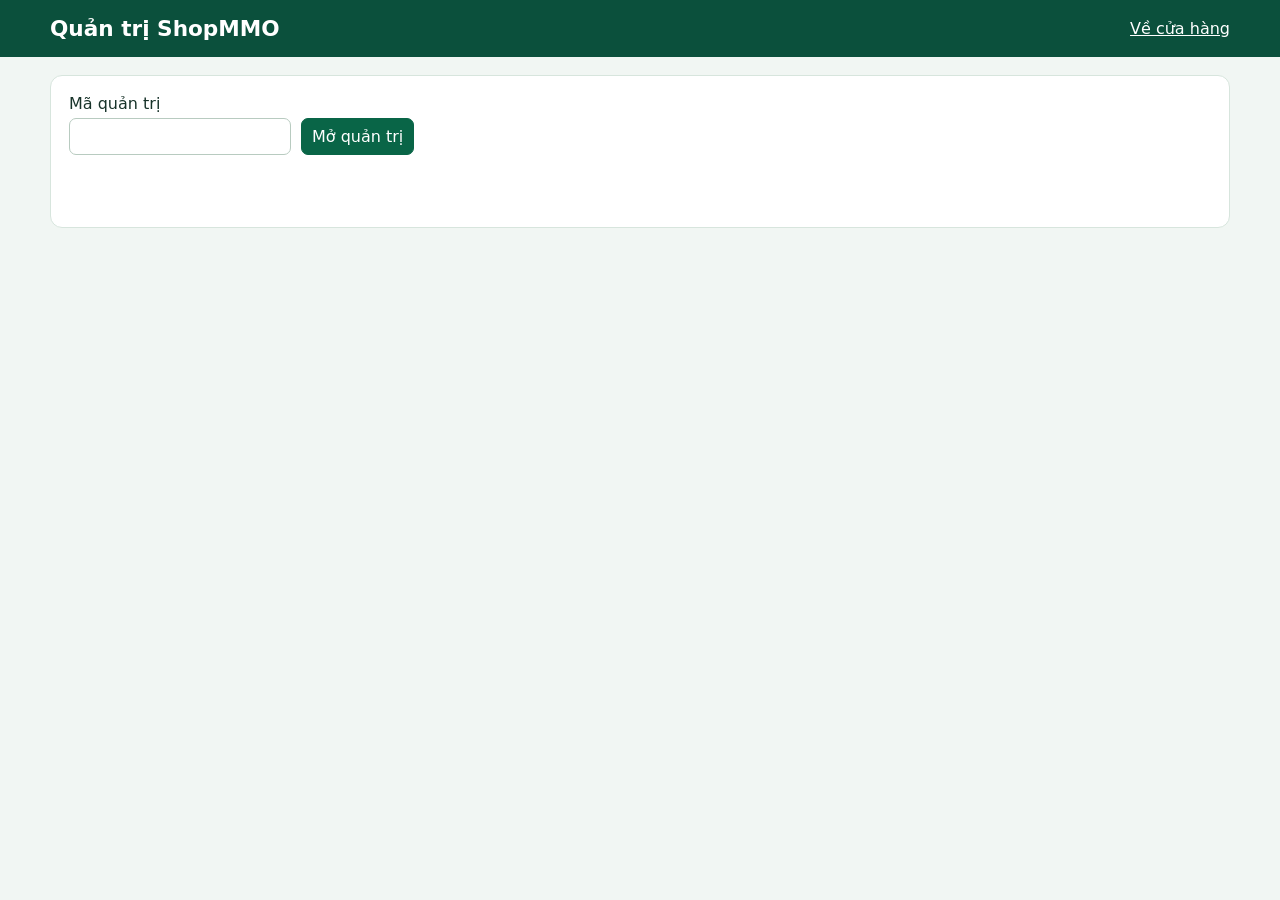
==== public/admin.html @ 08e82f5b "Build live ShopMMO catalog and admin" ====
<!doctype html>
<html lang="vi"><meta charset="utf-8"><meta name="viewport" content="width=device-width, initial-scale=1">
<title>Quản trị | ShopMMO</title>
<style>
:root{font-family:system-ui,sans-serif;background:#f1f6f3;color:#18332a}*{box-sizing:border-box}body{margin:0}
header{background:#0b503c;color:white}header div,main{width:min(1180px,calc(100% - 32px));margin:auto}
header div{padding:16px 0;display:flex;align-items:center;justify-content:space-between}header a{color:white}
h1{margin:0;font-size:1.35rem}h2{margin:0 0 14px;font-size:1.22rem}
section{background:white;border:1px solid #d7e5dd;border-radius:12px;padding:18px;margin:18px 0}
form,.row,.tools{display:flex;gap:10px;align-items:end;flex-wrap:wrap}.panel{display:grid;grid-template-columns:repeat(auto-fit,minmax(240px,1fr));gap:12px}
label{display:grid;gap:5px}input,select,button{font:inherit;padding:8px 10px;border:1px solid #b8cbc0;border-radius:7px;background:white;color:inherit}
button{cursor:pointer;background:#096547;color:white;border-color:#096547}button:disabled{opacity:.55;cursor:default}
.source{border:1px solid #d7e5dd;padding:12px;border-radius:10px}.source p{margin:8px 0}.scroll{overflow:auto}table{width:100%;border-collapse:collapse;margin-top:14px}
th,td{text-align:left;padding:10px 8px;border-bottom:1px solid #d7e5dd;vertical-align:top}td small{display:block;color:#536a60;margin-top:4px}
td input[type=number]{width:120px}.confirm{display:flex;align-items:center;gap:5px;margin:8px 0}.confirm input{margin:0}
#status{min-height:1.4em;color:#175f49}#events{padding-left:20px}a{color:#096547}[hidden]{display:none!important}.tools{margin-bottom:12px}
</style>
<header><div><h1>Quản trị ShopMMO</h1><a href="/">Về cửa hàng</a></div></header>
<main>
<section><form id="login"><label>Mã quản trị<input id="token" type="password" autocomplete="off" required></label><button>Mở quản trị</button></form><button id="logout" hidden>Đăng xuất</button><p id="status" role="status"></p></section>
<div id="dashboard" hidden>
<section><h2>Kết nối API</h2><div id="sources" class="panel"></div></section>
<section><h2>Duyệt và quản lý gói</h2>
<div class="tools"><label>Tìm theo tên hoặc mã<input type="search" id="query"></label><label>Nguồn<select id="supplier"><option value="">Tất cả</option><option value="uniz">Uniz</option><option value="melody">MelodyApp</option></select></label><label>Trạng thái<select id="statusFilter"><option value="">Tất cả</option><option value="pending">Chờ duyệt</option><option value="live">Đang hiển thị</option><option value="blocked">Bị chặn</option><option value="stock">Hết hàng</option></select></label></div>
<div class="scroll"><table><thead><tr><th>Gói / SKU</th><th>Tồn và giao hàng</th><th>Thương hiệu / Giá bán</th><th>Đăng bán</th></tr></thead><tbody id="products"></tbody></table></div>
<div class="row"><button id="prev" type="button">Trang trước</button><span id="page"></span><button id="next" type="button">Trang sau</button></div>
</section>
<section><h2>Nhật ký thao tác</h2><ul id="events"></ul></section>
</div>
</main><script src="/admin.js" defer></script></html>
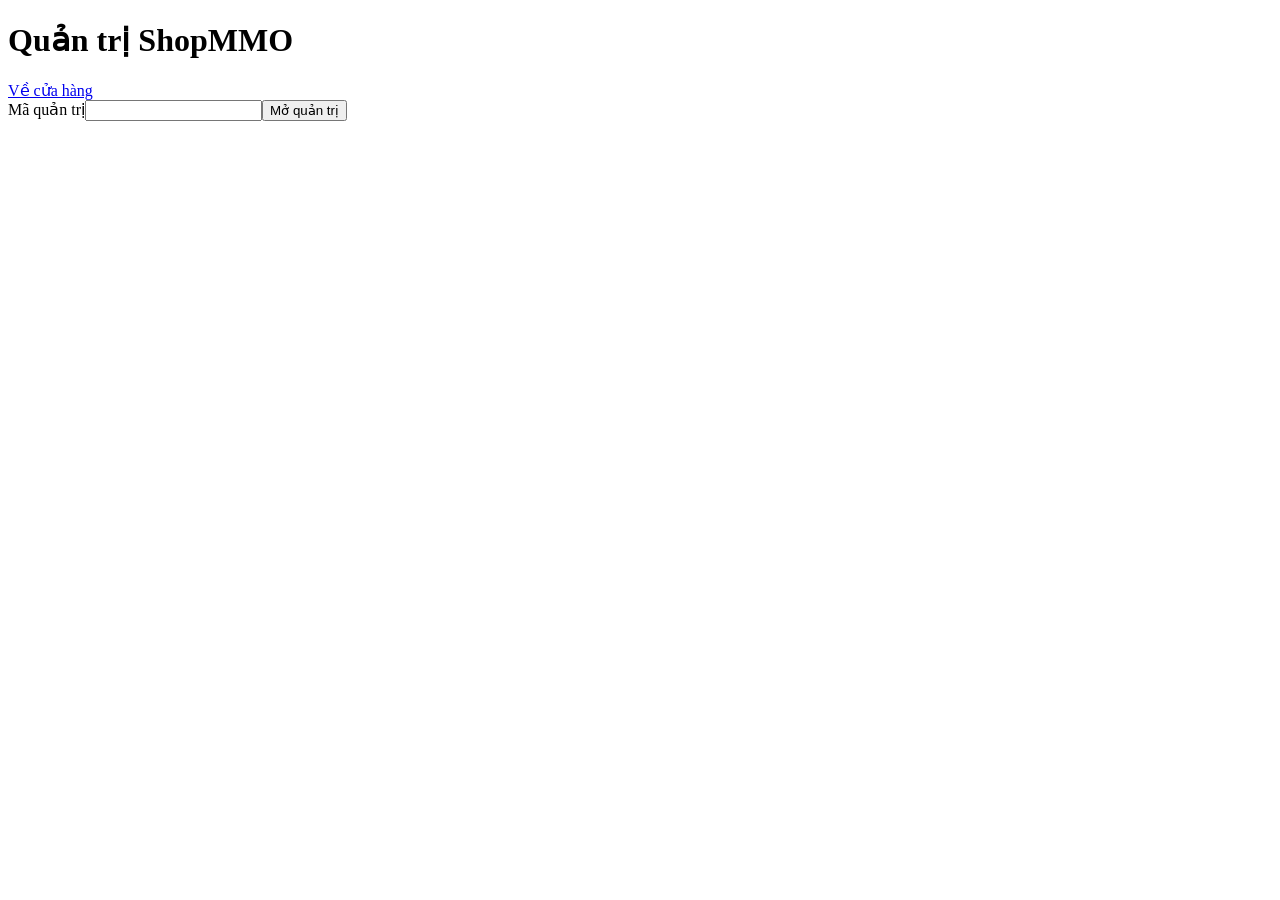
==== commit 70c93c36: "Build storefront cards and persistent customer accounts" ====
--- a/public/admin.html
+++ b/public/admin.html
@@ -1,20 +1,7 @@
 <!doctype html>
 <html lang="vi"><meta charset="utf-8"><meta name="viewport" content="width=device-width, initial-scale=1">
 <title>Quản trị | ShopMMO</title>
-<style>
-:root{font-family:system-ui,sans-serif;background:#f1f6f3;color:#18332a}*{box-sizing:border-box}body{margin:0}
-header{background:#0b503c;color:white}header div,main{width:min(1180px,calc(100% - 32px));margin:auto}
-header div{padding:16px 0;display:flex;align-items:center;justify-content:space-between}header a{color:white}
-h1{margin:0;font-size:1.35rem}h2{margin:0 0 14px;font-size:1.22rem}
-section{background:white;border:1px solid #d7e5dd;border-radius:12px;padding:18px;margin:18px 0}
-form,.row,.tools{display:flex;gap:10px;align-items:end;flex-wrap:wrap}.panel{display:grid;grid-template-columns:repeat(auto-fit,minmax(240px,1fr));gap:12px}
-label{display:grid;gap:5px}input,select,button{font:inherit;padding:8px 10px;border:1px solid #b8cbc0;border-radius:7px;background:white;color:inherit}
-button{cursor:pointer;background:#096547;color:white;border-color:#096547}button:disabled{opacity:.55;cursor:default}
-.source{border:1px solid #d7e5dd;padding:12px;border-radius:10px}.source p{margin:8px 0}.scroll{overflow:auto}table{width:100%;border-collapse:collapse;margin-top:14px}
-th,td{text-align:left;padding:10px 8px;border-bottom:1px solid #d7e5dd;vertical-align:top}td small{display:block;color:#536a60;margin-top:4px}
-td input[type=number]{width:120px}.confirm{display:flex;align-items:center;gap:5px;margin:8px 0}.confirm input{margin:0}
-#status{min-height:1.4em;color:#175f49}#events{padding-left:20px}a{color:#096547}[hidden]{display:none!important}.tools{margin-bottom:12px}
-</style>
+<link rel="stylesheet" href="/admin.css">
 <header><div><h1>Quản trị ShopMMO</h1><a href="/">Về cửa hàng</a></div></header>
 <main>
 <section><form id="login"><label>Mã quản trị<input id="token" type="password" autocomplete="off" required></label><button>Mở quản trị</button></form><button id="logout" hidden>Đăng xuất</button><p id="status" role="status"></p></section>
@@ -25,7 +12,7 @@
 <div class="scroll"><table><thead><tr><th>Gói / SKU</th><th>Tồn và giao hàng</th><th>Thương hiệu / Giá bán</th><th>Đăng bán</th></tr></thead><tbody id="products"></tbody></table></div>
 <div class="row"><button id="prev" type="button">Trang trước</button><span id="page"></span><button id="next" type="button">Trang sau</button></div>
 </section>
-<section><h2>Nhật ký thao tác</h2><ul id="events"></ul></section>
+<section><h2>Đơn hàng ShopMMO</h2><p id="payment-config"></p><div class="scroll"><table><thead><tr><th>Mã đơn / Gói</th><th>Tiền</th><th>Trạng thái / Đối soát</th></tr></thead><tbody id="orders"></tbody></table></div></section><section><h2>Nhật ký thao tác</h2><ul id="events"></ul></section>
 </div>
 </main><script src="/admin.js" defer></script></html>
 
